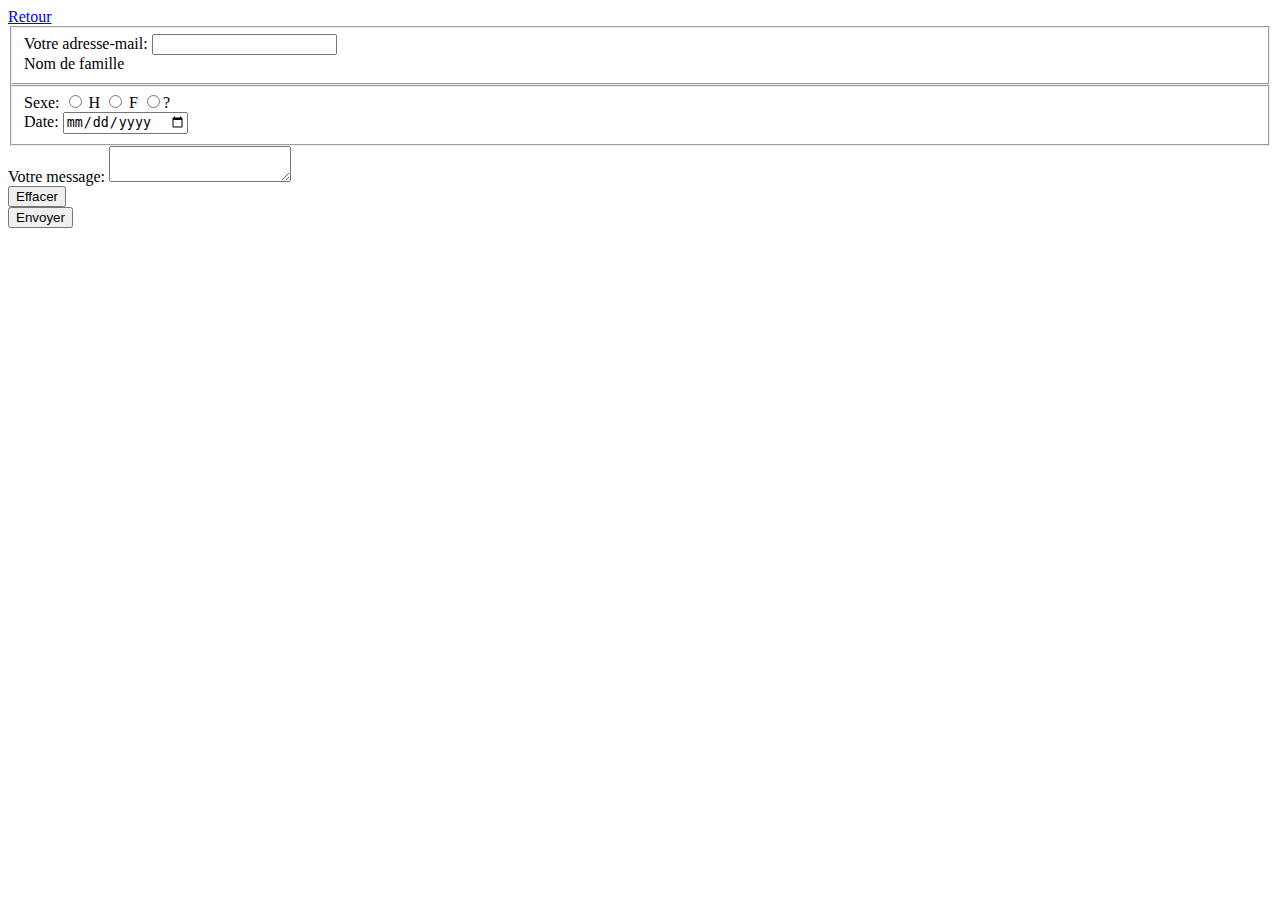
==== page2.html @ e02ca4d4 "Exercice 29" ====
<!DOCTYPE html>
<html lang="en">
<head>
    <meta charset="UTF-8">
    <title> Pour me contacter</title>
</head>
<body>
    <a href="index.html"> Retour </a>

    <form method="post" action="mailto:chloe.ardoise@gmail.com">
        <fieldset>
            <div>
                <label for="mail"> Votre adresse-mail: </label>
                <input type="email" name="user_mail" required>
            </div>
            <div>
                <label for="surname"> Nom de famille </label>
                
            </div>
        </fieldset>
        <fieldset>
            <div>
                <label for="sex"> Sexe:</label>
                <input type="radio" name="sexe" value="homme"> H
                <input type="radio" name="sexe" value="femme"> F
                <input type="radio" name="sexe" value="unknow">?
            </div>
            <div>
                <label for="date"> Date:</label>
                <input type="date">
            </div>
        </fieldset>
        <div>
            <label for="text"> Votre message:</label>
            <textarea name="user_text"></textarea>
        </div>
        <div>
            <input type="reset" value="Effacer" name="reset" >
        </div>
        <button type="submit" >Envoyer</button>
    </form>

</body>
</html>
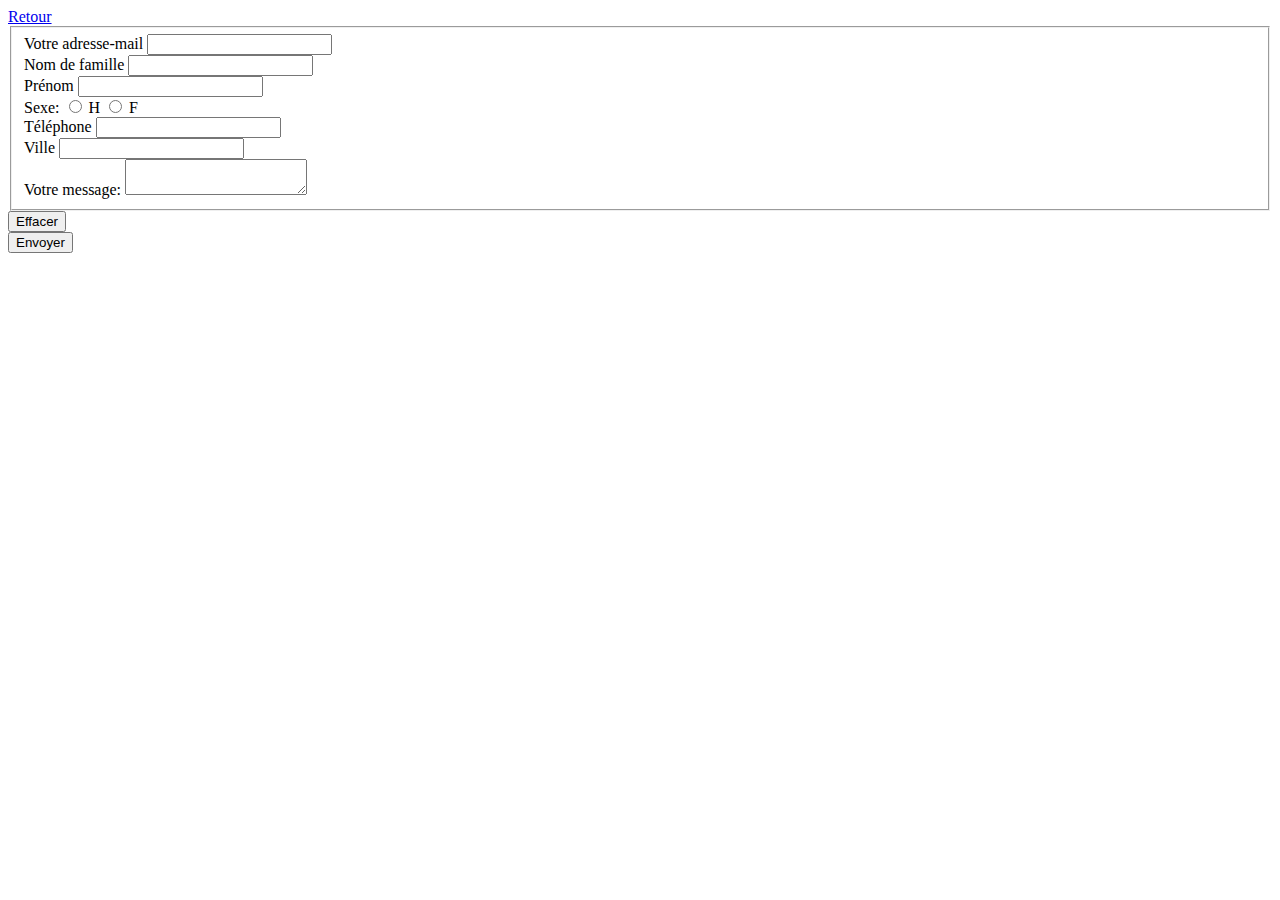
==== commit 7f8ab3e0: "Exercice 29" ====
--- a/page2.html
+++ b/page2.html
@@ -10,30 +10,35 @@
     <form method="post" action="mailto:chloe.ardoise@gmail.com">
         <fieldset>
             <div>
-                <label for="mail"> Votre adresse-mail: </label>
-                <input type="email" name="user_mail" required>
+                <label for="mail"> Votre adresse-mail </label>
+                <input type="mail" name="user_mail" required>
             </div>
             <div>
                 <label for="surname"> Nom de famille </label>
-                
+                <input type="name" name="user_surname" required>
             </div>
-        </fieldset>
-        <fieldset>
+            <div>
+                <label for="name"> Prénom </label>
+                <input type="name" name="user_name" required>
+            </div>
             <div>
                 <label for="sex"> Sexe:</label>
                 <input type="radio" name="sexe" value="homme"> H
                 <input type="radio" name="sexe" value="femme"> F
-                <input type="radio" name="sexe" value="unknow">?
             </div>
             <div>
-                <label for="date"> Date:</label>
-                <input type="date">
+                <label for="number"> Téléphone </label>
+                <input type="number" name="user_number">
+            </div>
+            <div>
+                <label for="city"> Ville</label>
+                <input type="city" name="user_city">
+            </div>
+            <div>
+                <label for="text"> Votre message:</label>
+                <textarea name="user_text"></textarea>
             </div>
         </fieldset>
-        <div>
-            <label for="text"> Votre message:</label>
-            <textarea name="user_text"></textarea>
-        </div>
         <div>
             <input type="reset" value="Effacer" name="reset" >
         </div>
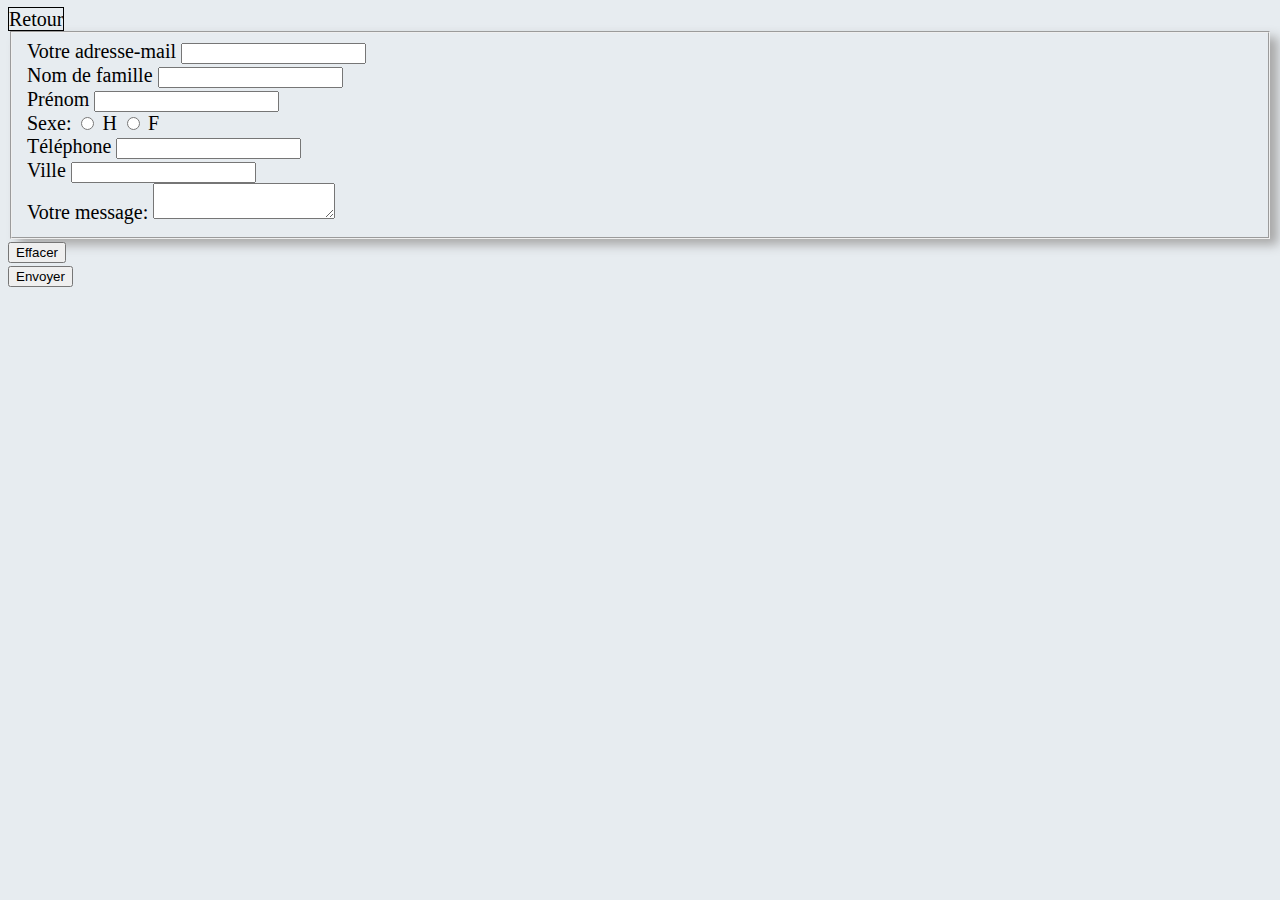
==== commit 0e6993d1: "Exercice 29" ====
--- a/page2.html
+++ b/page2.html
@@ -2,6 +2,7 @@
 <html lang="en">
 <head>
     <meta charset="UTF-8">
+    <link rel="stylesheet" href="style2.css" />
     <title> Pour me contacter</title>
 </head>
 <body>
--- a/style2.css
+++ b/style2.css
@@ -0,0 +1,14 @@
+
+    body {
+        background-color: #E7ECF0;
+        font-family: 'Slabo 27px', serif;
+        font-size: 20px;
+    }
+    a {
+        text-decoration-line: none;
+        color: black;
+        border: 1px solid black;
+    }
+    fieldset {
+        box-shadow: 8px 6px 10px darkgrey;
+    }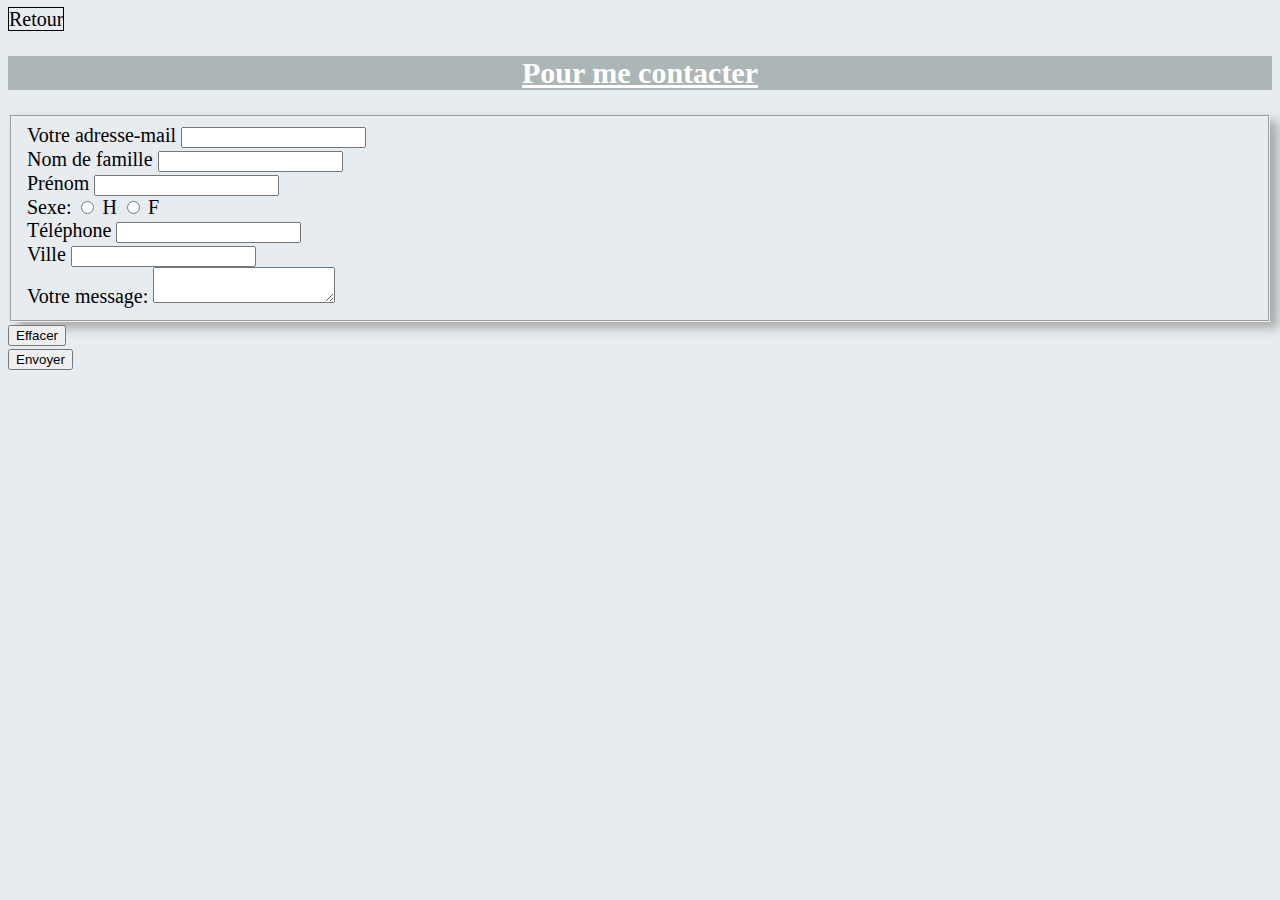
==== commit 6aa193f3: "Exercice 29" ====
--- a/page2.html
+++ b/page2.html
@@ -7,6 +7,8 @@
 </head>
 <body>
     <a href="index.html"> Retour </a>
+
+    <h2>Pour me contacter</h2>
 
     <form method="post" action="mailto:chloe.ardoise@gmail.com">
         <fieldset>
@@ -28,8 +30,8 @@
                 <input type="radio" name="sexe" value="femme"> F
             </div>
             <div>
-                <label for="number"> Téléphone </label>
-                <input type="number" name="user_number">
+                <label for="tel"> Téléphone </label>
+                <input type="tel" name="user_tel" required>
             </div>
             <div>
                 <label for="city"> Ville</label>
--- a/style2.css
+++ b/style2.css
@@ -11,4 +11,11 @@
     }
     fieldset {
         box-shadow: 8px 6px 10px darkgrey;
-    }+    }
+    h2 {
+        text-decoration-line: underline;
+        text-align: center;
+        background-color: #ADB6B6;
+        color: white;
+    }
+
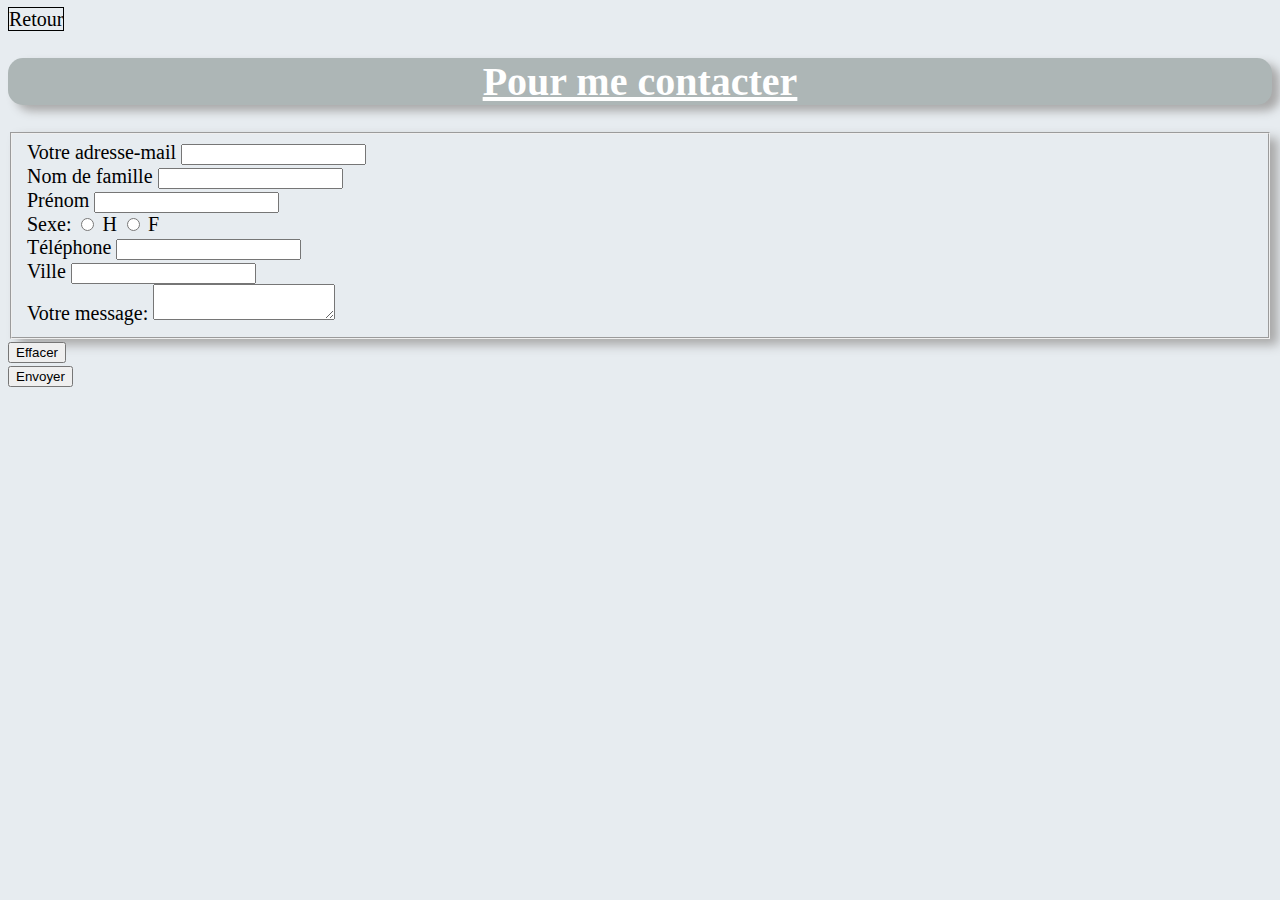
==== commit 15939841: "Exercice 29" ====
--- a/page2.html
+++ b/page2.html
@@ -8,7 +8,7 @@
 <body>
     <a href="index.html"> Retour </a>
 
-    <h2>Pour me contacter</h2>
+    <h1>Pour me contacter</h1>
 
     <form method="post" action="mailto:chloe.ardoise@gmail.com">
         <fieldset>
--- a/style2.css
+++ b/style2.css
@@ -8,14 +8,17 @@
         text-decoration-line: none;
         color: black;
         border: 1px solid black;
+        cursor: grab;
     }
     fieldset {
         box-shadow: 8px 6px 10px darkgrey;
     }
-    h2 {
+    h1 {
         text-decoration-line: underline;
         text-align: center;
         background-color: #ADB6B6;
         color: white;
+        box-shadow: 8px 6px 10px darkgrey;
+        border-radius: 15px;
     }
 
